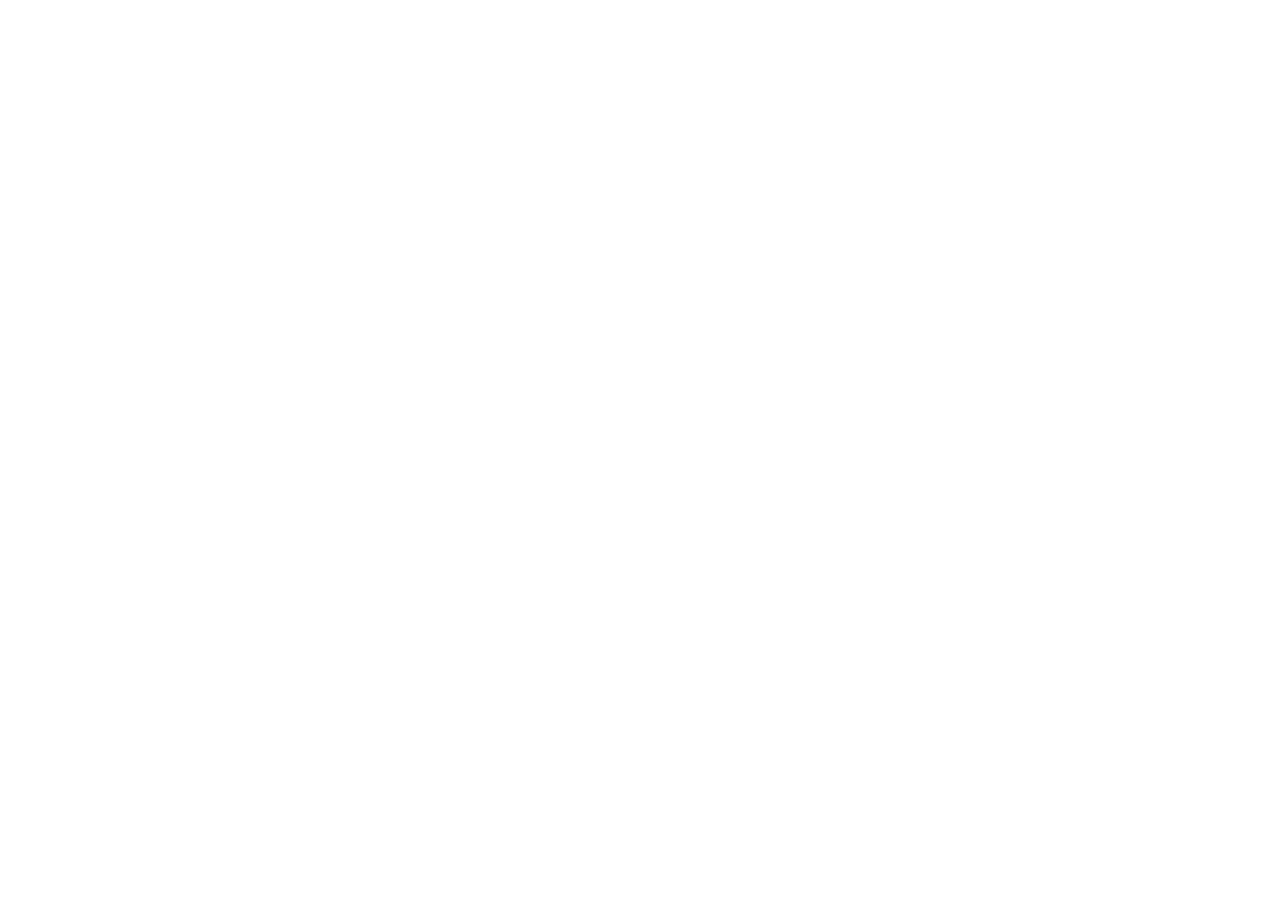
==== TemplateHTML/log-in.html @ b1a5388f "AddAdding sign-up page" ====
<!DOCTYPE html>
<html>
<head>
    <meta charset="utf-8" />
    <title>House Stark</title>
    <link href="css/style.css" rel="stylesheet" />
    <link href="bootstrap/css/bootstrap.min.css" rel="stylesheet">
    <script src="jQuery/jquery-2.1.1.min.js"></script>
    <script src="bootstrap/js/bootstrap.min.js"></script>
</head>
<body>

</body>
</html>
---- TemplateHTML/css/style.css ----
﻿.jumbotron{
    margin: 20px;
    border-radius: 10px;
    padding-left: 20px;
    padding-top: 5px;
    padding-bottom: 5px;
}

.sidebar-item {
    margin-left: 154px;
}
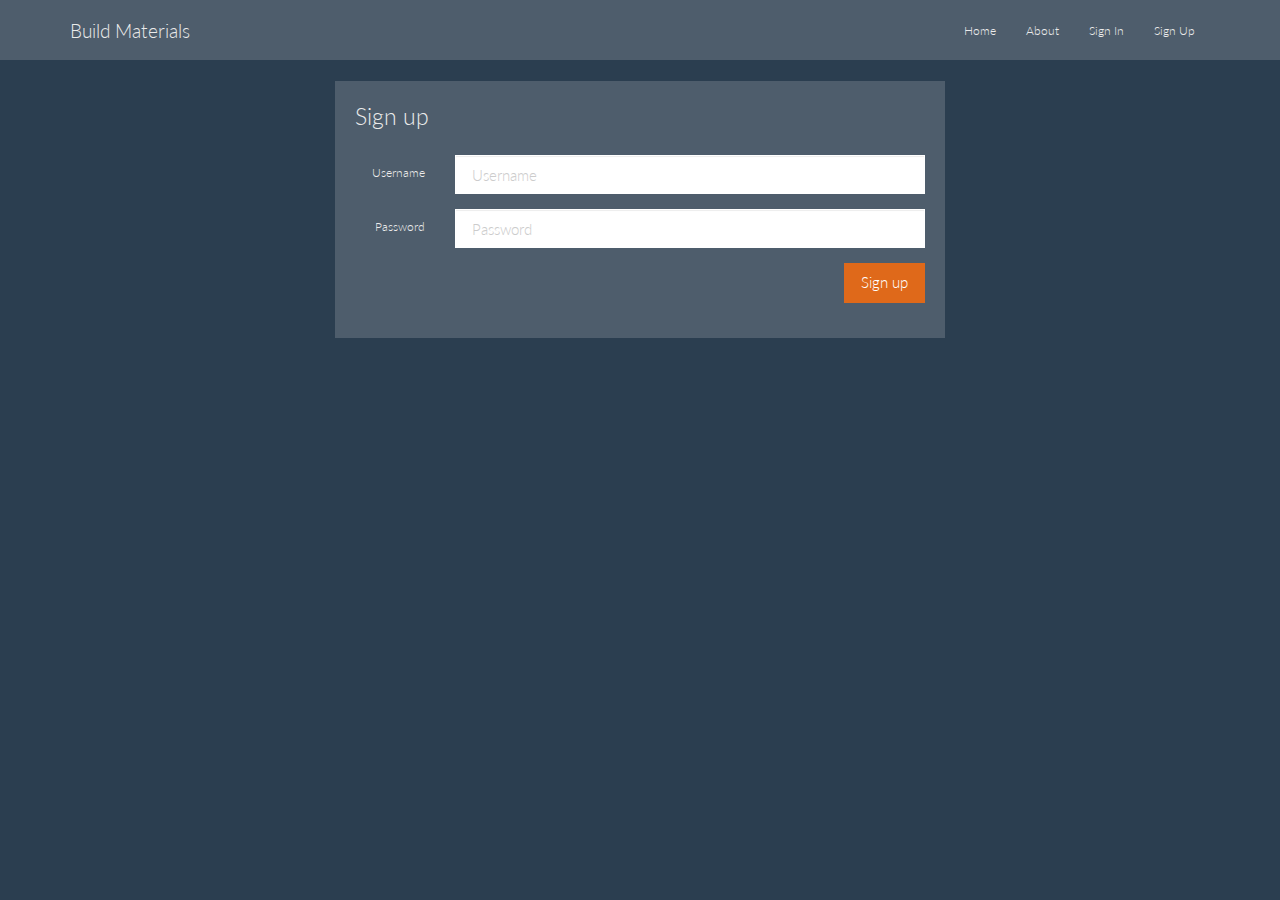
==== commit a3aca357: "design major update" ====
--- a/TemplateHTML/log-in.html
+++ b/TemplateHTML/log-in.html
@@ -1,14 +1,63 @@
 <!DOCTYPE html>
 <html>
-<head>
-    <meta charset="utf-8" />
-    <title>House Stark</title>
-    <link href="css/style.css" rel="stylesheet" />
-    <link href="bootstrap/css/bootstrap.min.css" rel="stylesheet">
-    <script src="jQuery/jquery-2.1.1.min.js"></script>
-    <script src="bootstrap/js/bootstrap.min.js"></script>
-</head>
-<body>
-
-</body>
-</html>
+    <head>
+        <meta charset="utf-8" />
+        <title>House Stark</title>
+        <link href="css/style.css" rel="stylesheet" />
+        <link href="bootstrap/css/bootstrap.css" rel="stylesheet">
+        <script src="jQuery/jquery-2.1.1.min.js"></script>
+        <script src="bootstrap/js/bootstrap.min.js"></script>
+    </head>
+    <body>
+        <div class="bs-component">
+            <div class="navbar navbar-default">
+                <div class="container">
+                    <div class="navbar-header">
+                        <button type="button" class="navbar-toggle" data-toggle="collapse" data-target=".navbar-responsive-collapse">
+                            <span class="icon-bar"></span>
+                            <span class="icon-bar"></span>
+                            <span class="icon-bar"></span>
+                        </button>
+                        <a class="navbar-brand" href="#">Build Materials</a>
+                    </div>
+                    <div class="navbar-collapse navbar-responsive-collapse collapse" aria-expanded="false" style="height: 1px;">
+                        <ul class="nav navbar-nav navbar-right">
+                            <li><a href="#">Home</a></li>
+                            <li><a href="#">About</a></li>
+                            <li><a href="#">Sign In</a></li>
+                            <li><a href="#">Sign Up</a></li>
+                        </ul>
+                    </div>
+                </div>
+            </div>
+        </div>
+        
+        <!--End of navbar and start of sign-up form body-->
+        <div class="col-lg-6 col-lg-offset-3">
+            <div class="well bs-component">
+                <form class="form-horizontal">
+                    <fieldset>
+                        <legend>Sign up</legend>
+                        <div class="form-group">
+                            <label for="inputUserName" class="col-lg-2 control-label">Username</label>
+                            <div class="col-lg-10">
+                                <input type="text" class="form-control" id="inputUserName" placeholder="Username">
+                            </div>
+                        </div>
+                        <div class="form-group">
+                            <label for="inputPassword" class="col-lg-2 control-label">Password</label>
+                            <div class="col-lg-10">
+                                <input type="password" class="form-control" id="inputPassword" placeholder="Password">
+                            </div>
+                        </div>
+                        <div class="form-group clearfix">
+                            <div class="col-md-12">
+                                <button type="submit" class="btn btn-primary pull-right">Sign up</button>
+                            </div>
+                        </div>
+                    </fieldset>
+                </form>
+            </div>
+        </div>
+    </body>
+</html>--- a/TemplateHTML/css/style.css
+++ b/TemplateHTML/css/style.css
@@ -1,11 +1,143 @@
-﻿.jumbotron{
+/** CSS Reset **/
+html, body, div, span, applet, object, iframe, p, blockquote, pre, a, abbr, acronym, address, big, cite, code, del, dfn, em, img, ins, kbd, q, s, samp, small, strike, strong, sub, sup, tt, var, b, u, i, center,dl, dt, dd, ol, ul, li, fieldset, form, label, legend, table, caption, tbody, tfoot, thead, tr, th, td, article, aside, canvas, details, embed,  figure, figcaption, footer, header, hgroup,  menu, nav, output, ruby, section, summary, time, mark, audio, video { margin: 0; padding: 0; border: 0; font-size: 100%; font-family: inherit; vertical-align: baseline; } article, aside, details, figcaption, figure, footer, header, hgroup, menu, nav, section { display: block; } body { line-height: 1; } ol, ul { list-style: none; } blockquote, q { quotes: none; } blockquote:before, blockquote:after, q:before, q:after { content: none; } table { border-collapse: collapse; border-spacing: 0; }
+
+
+/** BASIC CSS **/
+body {
+    font-family: Helvetica, sans-serif;
+    font-size: 14px;
+    line-height: 16px;
+}
+
+.navbar {
+    padding: 10px 0;
+}
+
+.navbar .navbar-form navbar-right {
+    padding: 5px 16px;
+}
+
+.jumbotron{
     margin: 20px;
     border-radius: 10px;
-    padding-left: 20px;
-    padding-top: 5px;
-    padding-bottom: 5px;
+    padding: 5px 20px 5px 20px;
 }
 
 .sidebar-item {
     margin-left: 154px;
+}
+
+
+/** Post Styles **/
+.post,
+.post-comments,
+.post-leave-comment {
+    background-color: #4E5D6C;
+    padding: 20px;
+}
+
+.post {
+    margin: 0 0 35px;
+}
+
+.post h3 {
+    margin-top: 0;
+}
+
+.post p {
+    line-height: 22px;
+}
+
+.post a.read-more {
+    display: block;
+    margin: 10px 0 0 0;
+}
+
+.post a span.glyphicon {
+    padding: 0 0 0 5px;
+}
+
+.post .post-meta {
+    margin: 0 0 13px 0;
+}
+
+.single-post p {
+    margin: 0 0 15px 0;
+}
+
+.post-comment-meta span.glyphicon,
+.post .post-meta span.glyphicon {
+    margin: 0 5px 0 0;
+}
+
+.post-comment-meta span,
+.post .post-meta span {
+    margin: 0 10px 0 0;
+}
+
+.post-comments {
+    margin-bottom: 35px;
+}
+
+.post-comments h3,
+.post-leave-comment h3 {
+    margin: 0 0 25px 0;
+}
+
+.post-comment {
+    margin: 0 0 20px 0;
+    padding: 0 0 20px;
+}
+
+.post-comment p {
+    padding: 10px 0 0 20px;
+    line-height: 18px;
+}
+
+.post-comments div.post-comment {
+    border-bottom: 1px dashed #ddd;
+}
+
+.post-comments div.post-comment:last-of-type {
+    border: 0 none;
+}
+
+.post-leave-comment input[type="text"],
+.post-leave-comment textarea {
+    width: 100%;
+    margin-bottom: 15px;
+    padding: 7px 7px;
+}
+
+.post-leave-comment {
+    margin: 0 0 35px 0;
+}
+
+/** Sidebar Styles **/
+.sidebar-box, .tags {
+    background-color: #4E5D6C;
+    padding: 20px;
+    margin: 0 0 35px 0;
+}
+
+.sidebar-box ul li {
+    margin: 10px 0;
+}
+
+.sidebar-box ul li a {
+    padding: 0 0 2px 0;
+    border-bottom: 1px dotted #df691a;
+    display: block;
+}
+
+.sidebar-box ul li a:hover {
+    text-decoration: none;
+}
+
+.tags a {
+    margin-left: 5px;
+}
+
+.tags a:first-child {
+    margin-left: 0;
 }